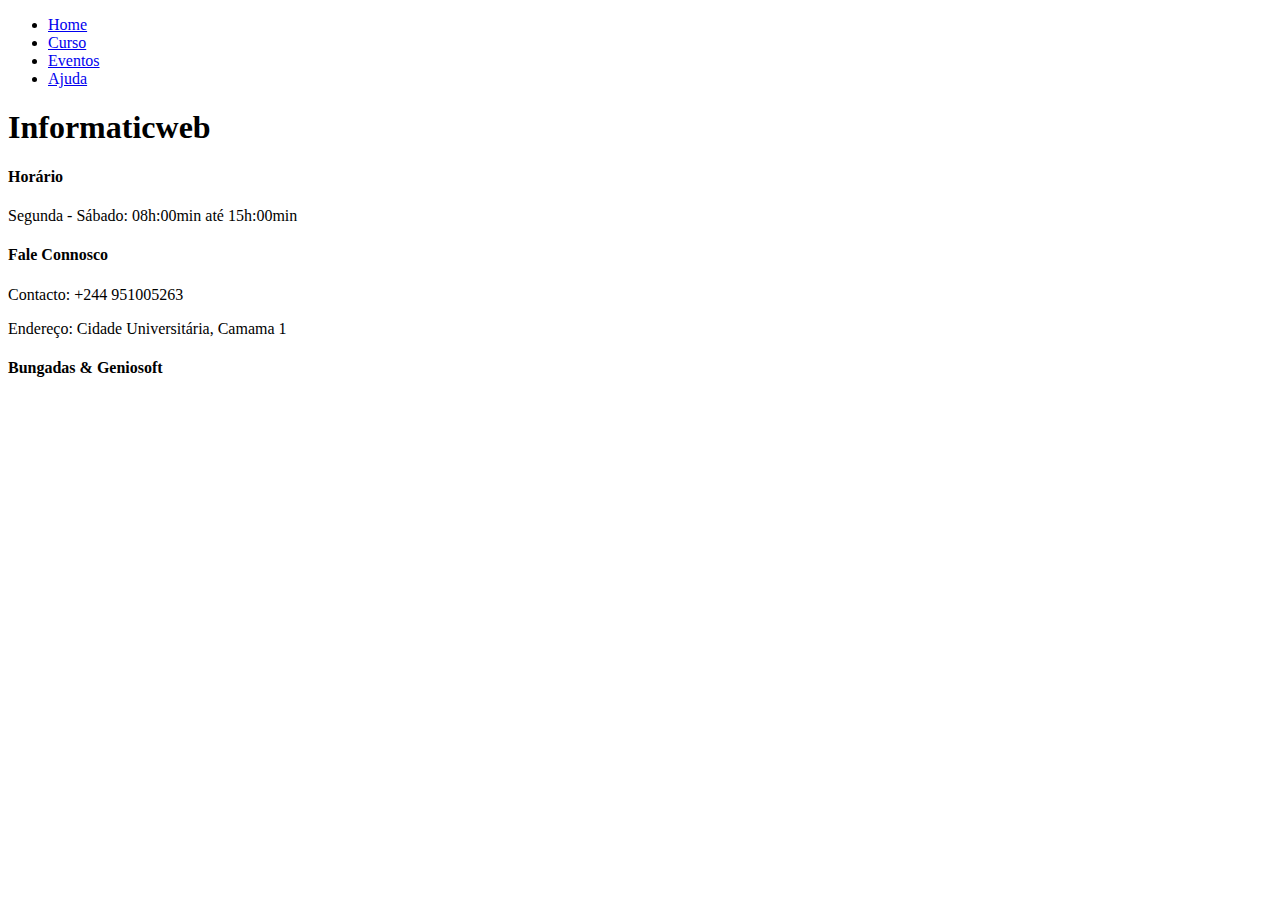
==== events.html @ dd28057c "v1.2.2024" ====
<!DOCTYPE html>
<html lang="en">
  <head>
    <meta charset="UTF-8" />
    <meta name="viewport" content="width=device-width, initial-scale=1.0" />
    <link rel="icon" href="assets/favicon.ico" />
    <title>Informaticweb</title>
    <style>
      @import url(css/main.css);
    </style>
  </head>
  <body>
    <header>
      <nav>
        <ul class="menu">
          <li><a href="index.html" class="menu-link">Home</a></li>
          <li><a href="course.html" class="menu-link">Curso</a></li>
          <li><a href="events.html" class="menu-link active">Eventos</a></li>
          <li><a href="help.html" class="menu-link">Ajuda</a></li>
        </ul>
      </nav>
      <h1 class="title">Informaticweb</h1>
    </header>
    <main></main>
    <footer>
      <div>
        <h4>Horário</h4>
        <p>Segunda - Sábado: 08h:00min até 15h:00min</p>
      </div>
      <div>
        <h4>Fale Connosco</h4>
        <p>Contacto: +244 951005263</p>
        <p>Endereço: Cidade Universitária, Camama 1</p>
      </div>
      <div>
        <h4>Bungadas & Geniosoft</h4>
        <p id="anoAtual"></p>
      </div>
    </footer>
    <script src="js/scripts.js"></script>
  </body>
</html>
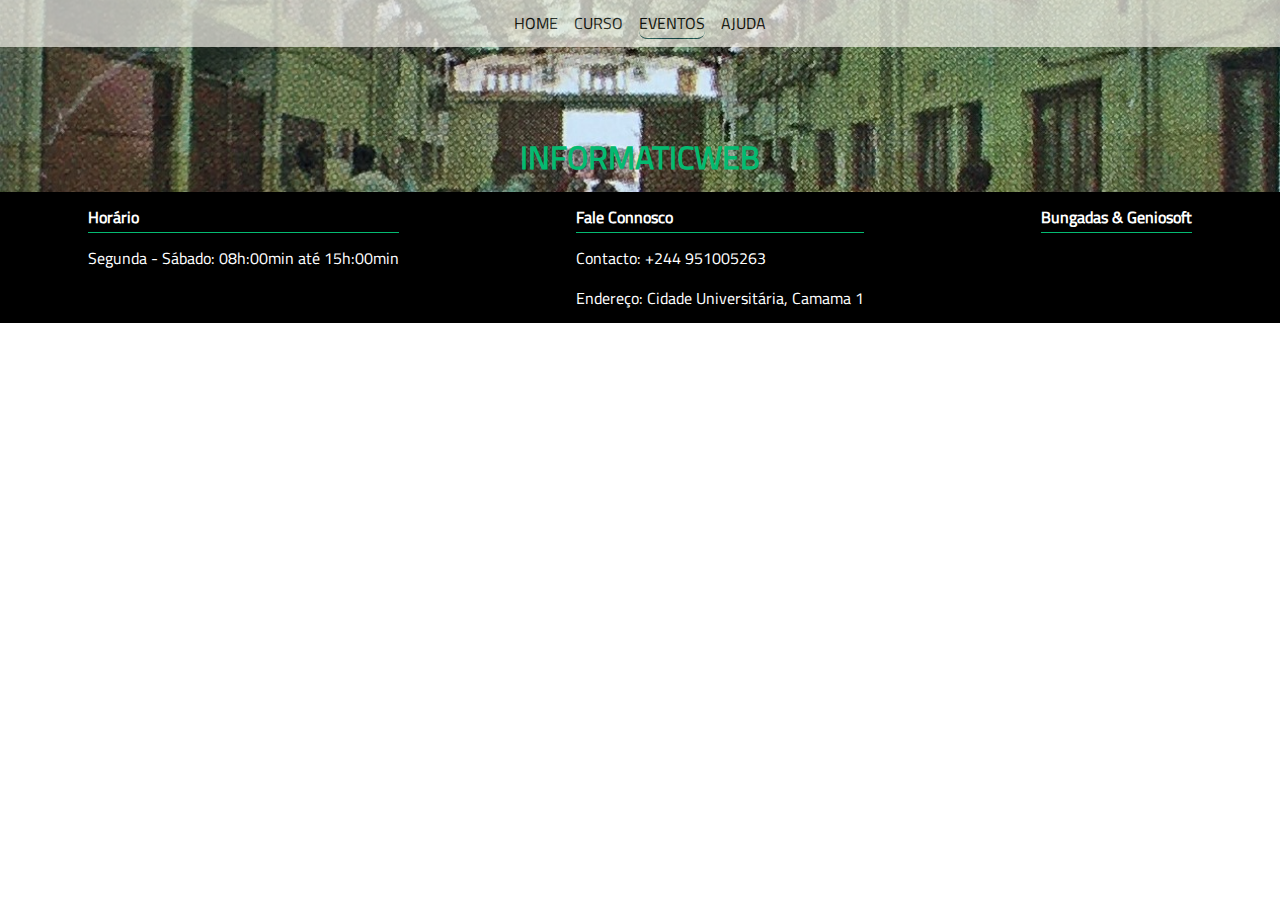
==== commit 2251da53: "begin afer clean" ====
--- a/events.html
+++ b/events.html
@@ -14,7 +14,7 @@
       <nav>
         <ul class="menu">
           <li><a href="index.html" class="menu-link">Home</a></li>
-          <li><a href="course.html" class="menu-link">Curso</a></li>
+          <li><a href="curse.html" class="menu-link">Curso</a></li>
           <li><a href="events.html" class="menu-link active">Eventos</a></li>
           <li><a href="help.html" class="menu-link">Ajuda</a></li>
         </ul>
